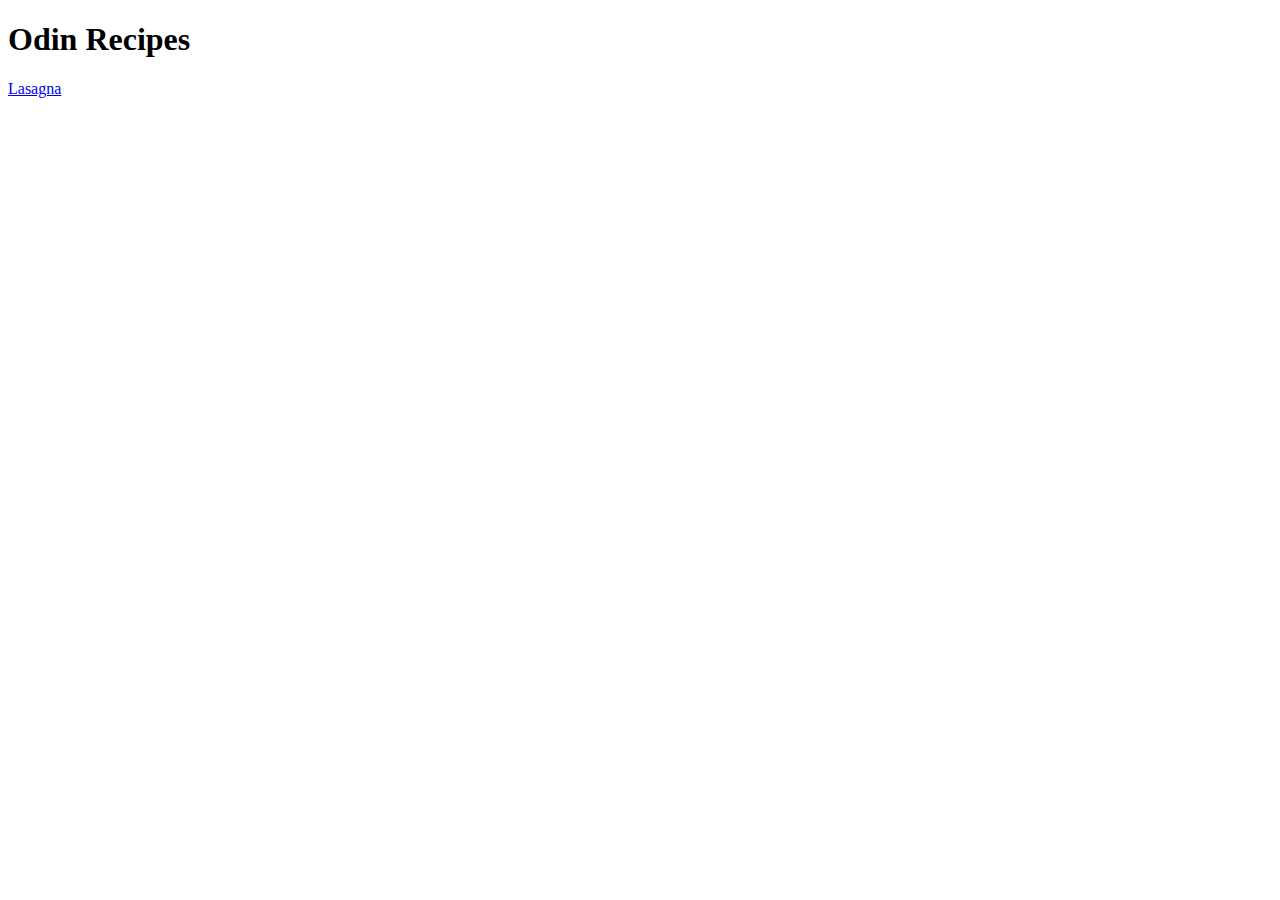
==== index.html @ c8fd2790 "Add link to recipe page" ====
<!DOCTYPE html>
<html lang="en">
<head>
  <meta charset="utf-8">
  <title>TBD</title>
</head>

<body>
  <h1>Odin Recipes</h1>

  <p><a href="recipes/lasagna.html">Lasagna</a></p>





</body>





</html>
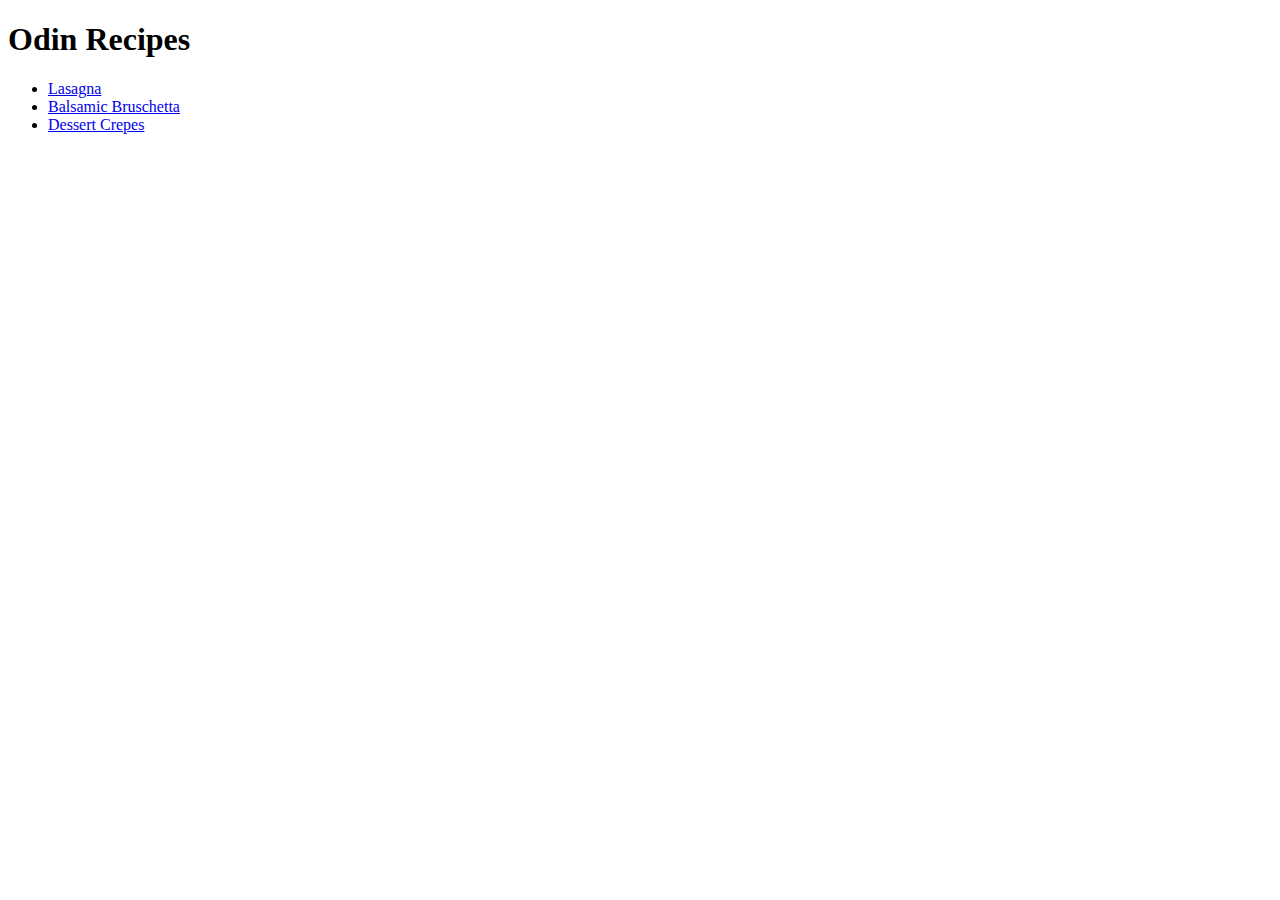
==== commit e50b378b: "Remove unnecessary lines" ====
--- a/index.html
+++ b/index.html
@@ -2,22 +2,17 @@
 <html lang="en">
 <head>
   <meta charset="utf-8">
-  <title>TBD</title>
+  <title>Odin Recipes</title>
 </head>
 
 <body>
   <h1>Odin Recipes</h1>
-
-  <p><a href="recipes/lasagna.html">Lasagna</a></p>
-
-
-
-
+    <ul>
+      <li><a href="recipes/lasagna.html">Lasagna</a></li>
+      <li><a href="recipes/bruschetta.html">Balsamic Bruschetta</a></li>
+      <li><a href="recipes/crepes.html">Dessert Crepes</a></li>
+    </ul>
 
 </body>
 
-
-
-
-
 </html>